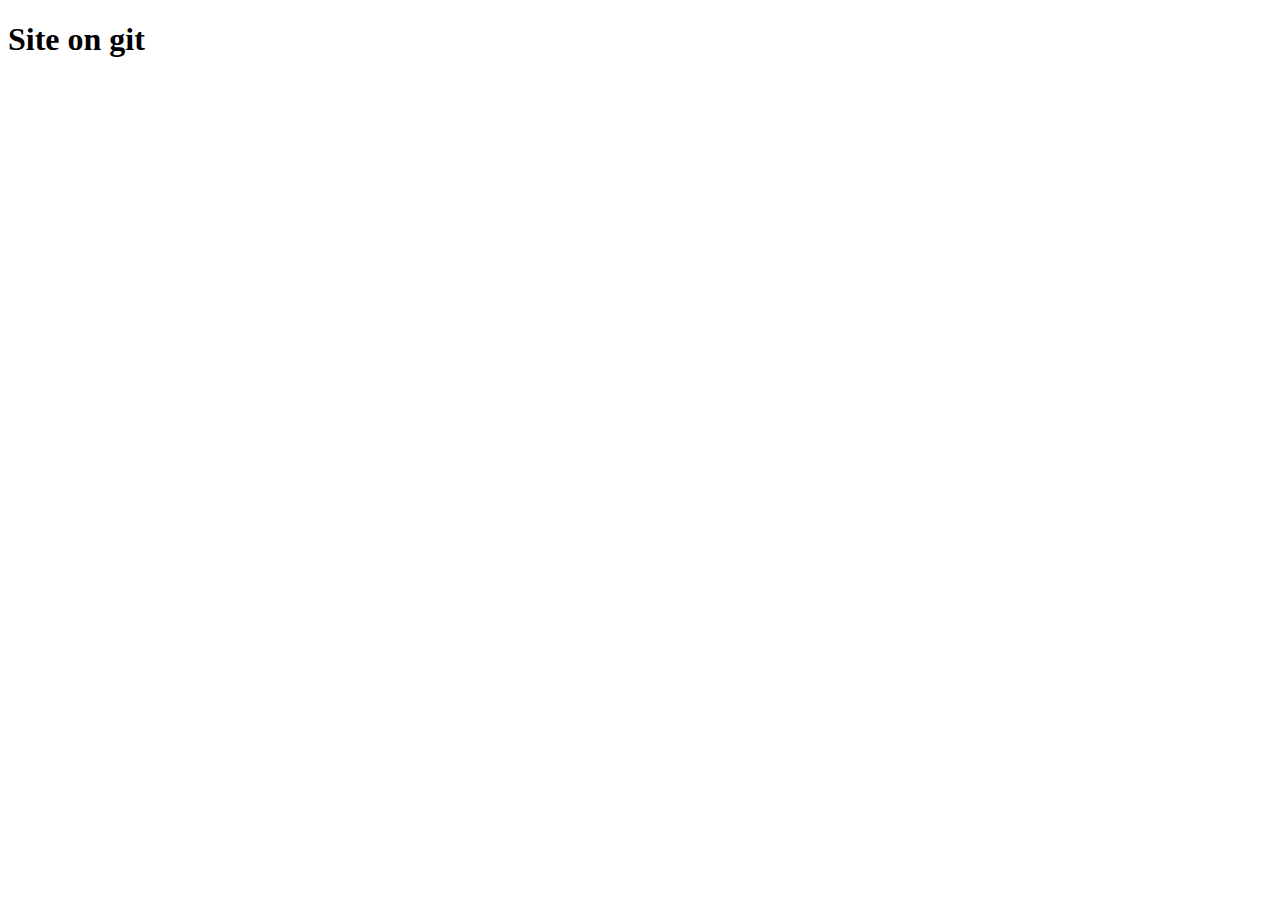
==== index.html @ 58695710 "add git message" ====
<!DOCTYPE html>
<html lang="en">
<head>
    <meta charset="UTF-8">
    <meta name="viewport" content="width=device-width, initial-scale=1.0">
    <title>Document</title>
</head>
<body>
    <h1>Site on git</h1>    
</body>
</html>
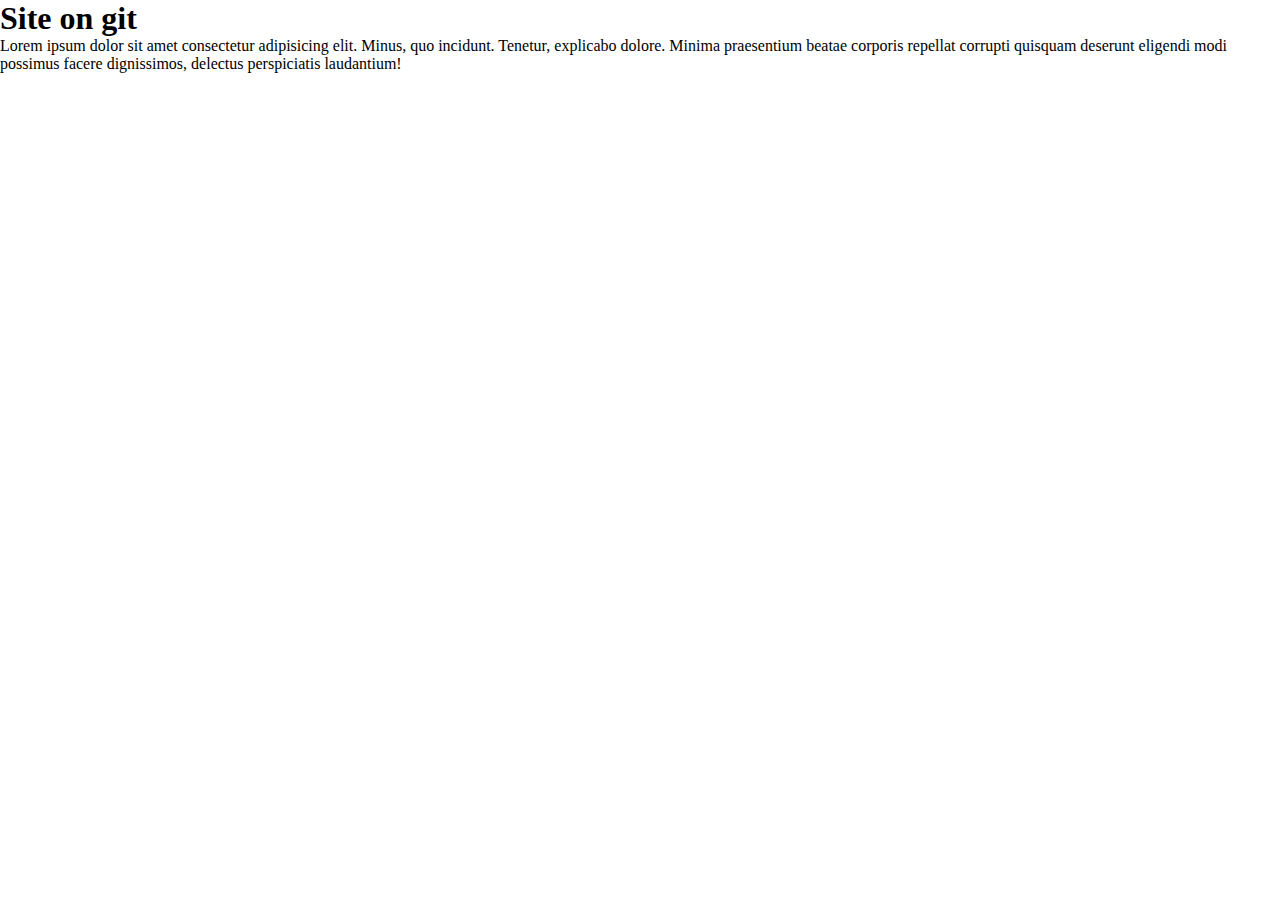
==== commit bd730231: "add git message css" ====
--- a/index.html
+++ b/index.html
@@ -3,9 +3,11 @@
 <head>
     <meta charset="UTF-8">
     <meta name="viewport" content="width=device-width, initial-scale=1.0">
+    <link rel="stylesheet" href="css/style.css">
     <title>Document</title>
 </head>
 <body>
     <h1>Site on git</h1>    
+    <p>Lorem ipsum dolor sit amet consectetur adipisicing elit. Minus, quo incidunt. Tenetur, explicabo dolore. Minima praesentium beatae corporis repellat corrupti quisquam deserunt eligendi modi possimus facere dignissimos, delectus perspiciatis laudantium!</p>
 </body>
 </html>--- a/css/style.css
+++ b/css/style.css
@@ -0,0 +1,4 @@
+*{
+    margin: 0;
+    padding: 0;
+}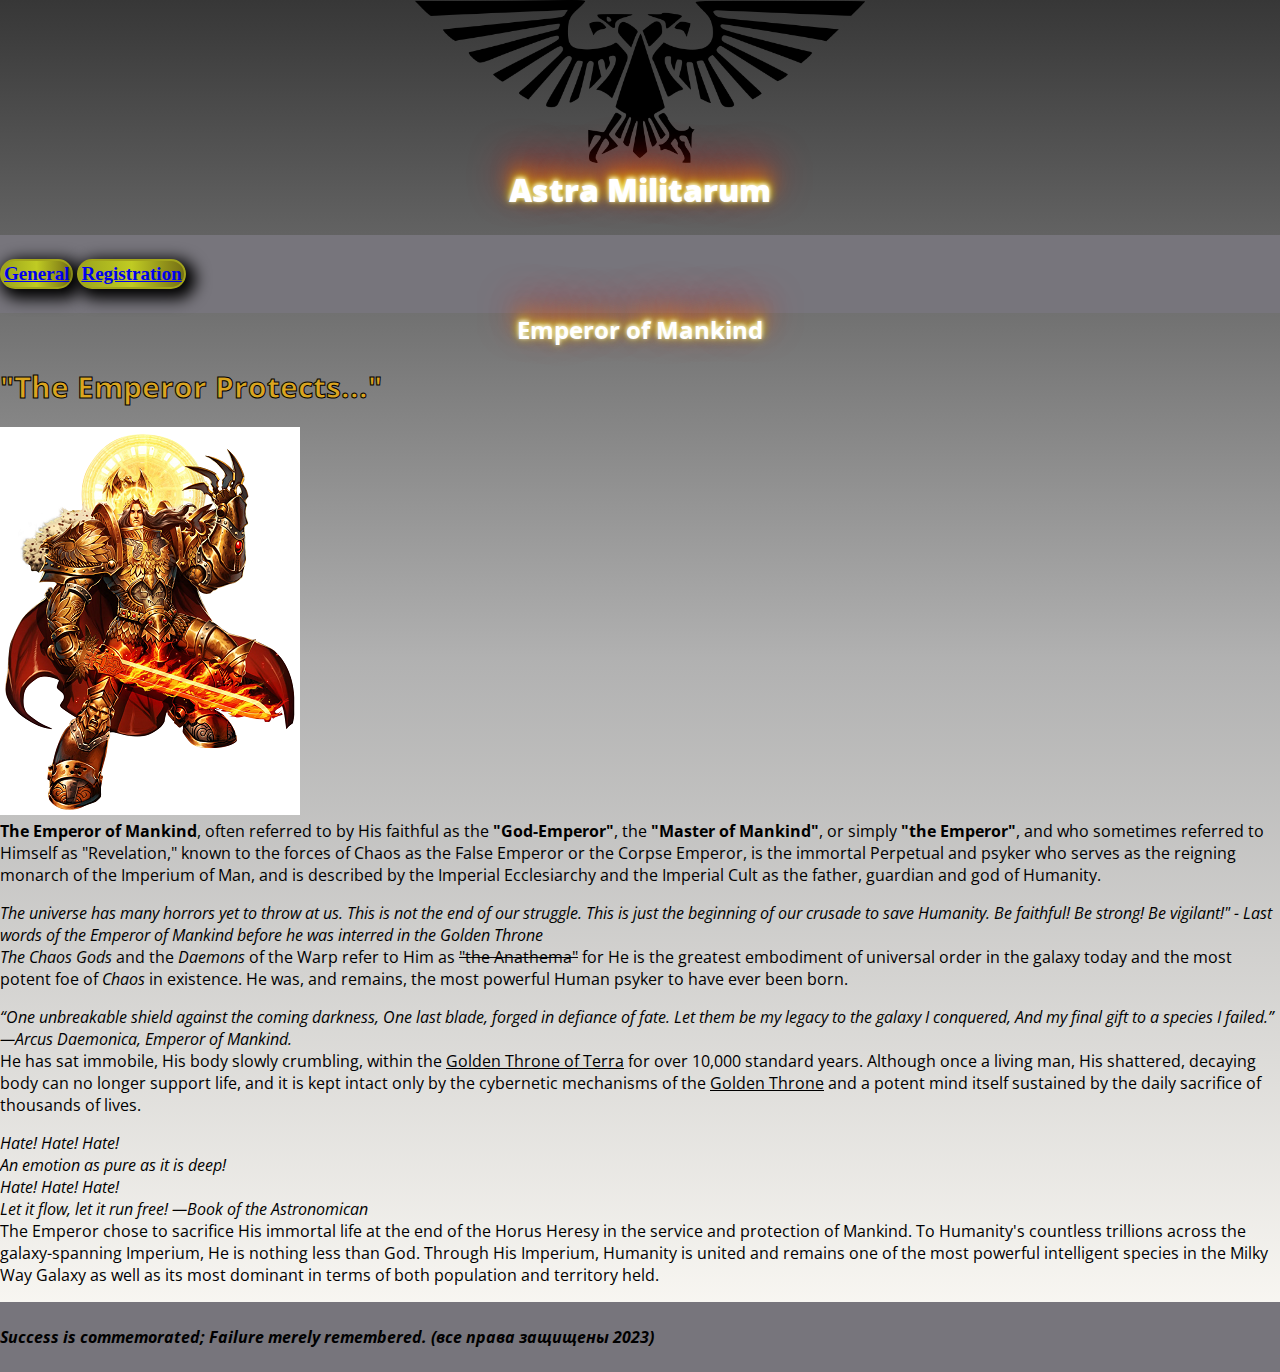
==== commit 9b2d490e: "all homework" ====
--- a/index.html
+++ b/index.html
@@ -1,13 +1,82 @@
 <!DOCTYPE html>
-<html lang="en">
+<html class="mainBack" lang="en">
+
 <head>
     <meta charset="UTF-8">
     <meta name="viewport" content="width=device-width, initial-scale=1.0">
     <link rel="stylesheet" href="css/style.css">
-    <title>Document</title>
+    <link rel="preconnect" href="https://fonts.googleapis.com">
+    <link rel="preconnect" href="https://fonts.gstatic.com" crossorigin>
+    <link href="https://fonts.googleapis.com/css2?family=Open+Sans:wght@300&display=swap" rel="stylesheet">
+    <title>General</title>
+    <div class="logo"><a href="index.html"><img src="img/logo.png" alt="aquila" width="450"></a></div>
+    <h1 class="hdr1"><b>Astra Militarum</b></h1>
+    <nav>
+        <button class="navButton"><a href="index.html"><b>General</b></a></button>
+        <button class="navButton"><a href="registration.html"><b>Registration</b></a></button>
+    </nav>
 </head>
+
+
 <body>
-    <h1>Site on git</h1>    
-    <p>Lorem ipsum dolor sit amet consectetur adipisicing elit. Minus, quo incidunt. Tenetur, explicabo dolore. Minima praesentium beatae corporis repellat corrupti quisquam deserunt eligendi modi possimus facere dignissimos, delectus perspiciatis laudantium!</p>
+    <h2 class="hdr2" id="headEmp">Emperor of Mankind</h2>
+    <h3 class="hdr3">"The Emperor Protects..."</h3>
+    <img src="img/imp.png" alt="IMP">
+    <div>
+        <p class="paragraph"> <b>The Emperor of Mankind</b>, often referred to by His faithful as the
+            <b>"God-Emperor"</b>, the <b>"Master
+                of
+                Mankind"</b>, or simply <b>"the Emperor"</b>, and who sometimes referred to Himself as "Revelation,"
+            known
+            to the forces of Chaos as the False Emperor or the Corpse Emperor, is the immortal Perpetual and psyker who
+            serves as the reigning monarch of the Imperium of Man, and is described by the Imperial Ecclesiarchy and the
+            Imperial Cult as the father, guardian and god of Humanity.
+        <blockquote><i>The universe has many horrors yet to throw at us. This is not the end of our struggle. This is
+                just
+                the beginning of our crusade to save Humanity. Be faithful! Be strong! Be vigilant!" - Last words of the
+                Emperor of Mankind before he was interred in the Golden Throne</i></blockquote>
+        </p>
+    </div>
+    <div>
+        <p class="paragraph"><i>The Chaos Gods</i> and the <i>Daemons</i> of the Warp refer to Him as <s>"the
+                Anathema"</s> for He is the
+            greatest embodiment of universal order in the galaxy today and the most potent foe of <i>Chaos</i> in
+            existence.
+            He was, and remains, the most powerful Human psyker to have ever been born.
+        <blockquote><i>“One unbreakable shield against the coming darkness, One last blade, forged in defiance of fate.
+                Let
+                them be my
+                legacy to the galaxy I conquered, And my final gift to a species I failed.” —Arcus Daemonica, Emperor of
+                Mankind.</i></blockquote>
+        </p>
+    </div>
+    <div>
+        <p class="paragraph">He has sat immobile, His body slowly crumbling, within the <u>Golden Throne of Terra</u>
+            for over 10,000
+            standard
+            years. Although once a living man, His shattered, decaying body can no longer support life, and it is kept
+            intact only by the cybernetic mechanisms of the <u>Golden Throne</u> and a potent mind itself sustained by
+            the
+            daily sacrifice of thousands of lives.
+        <blockquote><i>Hate! Hate! Hate! <br>
+                An emotion as pure as it is deep! <br>
+                Hate! Hate! Hate!<br>
+                Let it flow, let it run free! —Book of the Astronomican</i></blockquote>
+        </p>
+    </div>
+    <div>
+        <p class="paragraph">The Emperor chose to sacrifice His immortal life at the end of the Horus Heresy in the
+            service and protection
+            of
+            Mankind. To Humanity's countless trillions across the galaxy-spanning Imperium, He is nothing less than God.
+            Through His Imperium, Humanity is united and remains one of the most powerful intelligent species in the
+            Milky
+            Way Galaxy as well as its most dominant in terms of both population and territory held.</p>
+    </div>
 </body>
+<footer>
+    <p class="cent"><i><b>Success is commemorated; Failure merely remembered. (все права защищены 2023)</b></i></p>
+</footer>
+<script src="js/general.js"></script>
+
 </html>--- a/css/style.css
+++ b/css/style.css
@@ -1,4 +1,101 @@
-*{
-    margin: 0;
-    padding: 0;
-}+* {
+  margin: 0;
+  padding: 0;
+  }
+
+html{
+    font-family: 'Open Sans', sans-serif;
+    background: #373737;
+    background: -moz-linear-gradient(top, #373737 0%, #B1B1B1 48%, #FFFDF8 100%);
+    background: -webkit-linear-gradient(top, #373737 0%, #B1B1B1 48%, #FFFDF8 100%);
+    background: linear-gradient(to bottom, #373737 0%, #B1B1B1 48%, #FFFDF8 100%);
+}
+
+nav {
+  padding-bottom: 24px;
+  padding-top: 24px;
+  background-color: #77757c;
+}
+
+footer{
+  padding-bottom: 24px;
+  padding-top: 24px;
+  background-color: #77757c;  
+}
+
+.logo{
+  text-align: center;     
+}
+
+.hdr1{   
+    text-align: center; 
+    text-shadow: 0 -1px 4px #FFF, 0 -2px 10px #ff0, 0 -10px 20px #ff8000, 0 -18px 40px #F00;
+    color: #FFFFFF;
+    padding-bottom: 24px;
+}
+
+.hdr2{
+  text-align: center; 
+  text-shadow: 0 -1px 4px #FFF, 0 -2px 10px #ff0, 0 -10px 20px #ff8000, 0 -18px 40px #F00;
+  color: #FFFFFF;
+  padding-bottom: 20px;
+}
+
+.hdr3{
+  color: goldenrod;
+  font-size: 30px;
+  -webkit-text-stroke: 1px black;
+  padding-bottom: 20px;
+}
+
+.paragraph{
+  padding-bottom: 16px;
+}
+.inputFormat{
+    background-color: lemonchiffon;
+}
+
+.navButton {
+    color: rgb(255, 196, 52); 
+    font-size: 19px; 
+    line-height: 22px; 
+    padding: 2px; 
+    border-radius: 16px; 
+    font-family: Georgia, serif; 
+    font-weight: normal; 
+    text-decoration: none; 
+    font-style: normal; 
+    font-variant: normal; 
+    text-transform: none; 
+    background-image: linear-gradient(to right, rgb(155, 164, 28) 0%, rgb(192, 203, 35) 50%, rgb(117, 111, 20) 100%); 
+    box-shadow: rgb(0, 0, 0) 5px 5px 15px 5px; border: 2px solid rgb(162, 164, 28); display: inline-block;}
+    .navButton:hover {
+    background: #a4a21c; }
+    .navButton:active {
+    background: #737514; }
+
+.myButton {
+    color: rgb(255, 255, 255); 
+    font-size: 16px; 
+    line-height: 16px; 
+    padding: 2px; 
+    border-radius: 6px; 
+    font-family: Georgia, serif; 
+    font-weight: normal; 
+    text-decoration: none; 
+    font-style: normal; 
+    font-variant: normal; 
+    text-transform: none; 
+    background-image: linear-gradient(to right, rgb(164, 28, 28) 0%, rgb(203, 35, 35) 50%, rgb(117, 20, 20) 100%); 
+    box-shadow: rgb(0, 0, 0) 5px 5px 15px 5px; 
+    border: 2px solid rgb(28, 110, 164); 
+    display: inline-block;}
+    .myButton:hover {
+    background: #a41c1c; }
+    .myButton:active {
+    background: #751414; }
+
+    .head{
+        text-align: center;
+        background-color: #eee;
+    }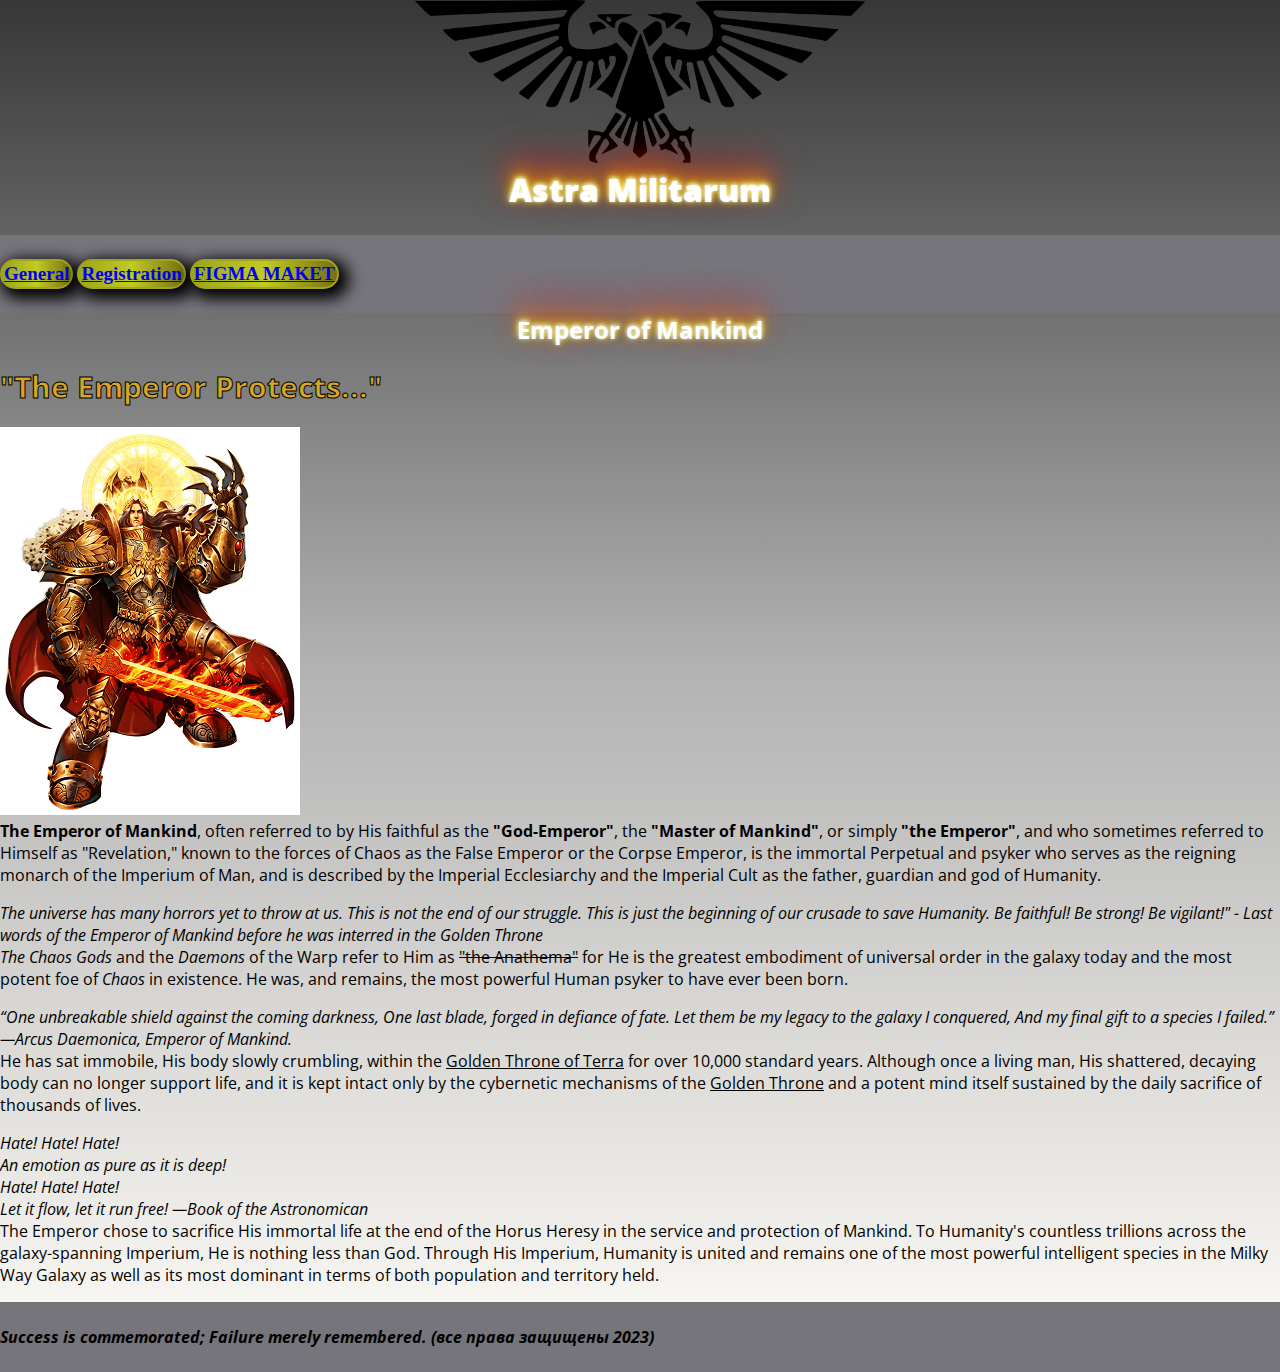
==== commit 517fbb45: "add Figma maket and button on Main site" ====
--- a/index.html
+++ b/index.html
@@ -14,6 +14,7 @@
     <nav>
         <button class="navButton"><a href="index.html"><b>General</b></a></button>
         <button class="navButton"><a href="registration.html"><b>Registration</b></a></button>
+        <button class="navButton"><a href="figma.html"><b>FIGMA MAKET</b></a></button>
     </nav>
 </head>
 
